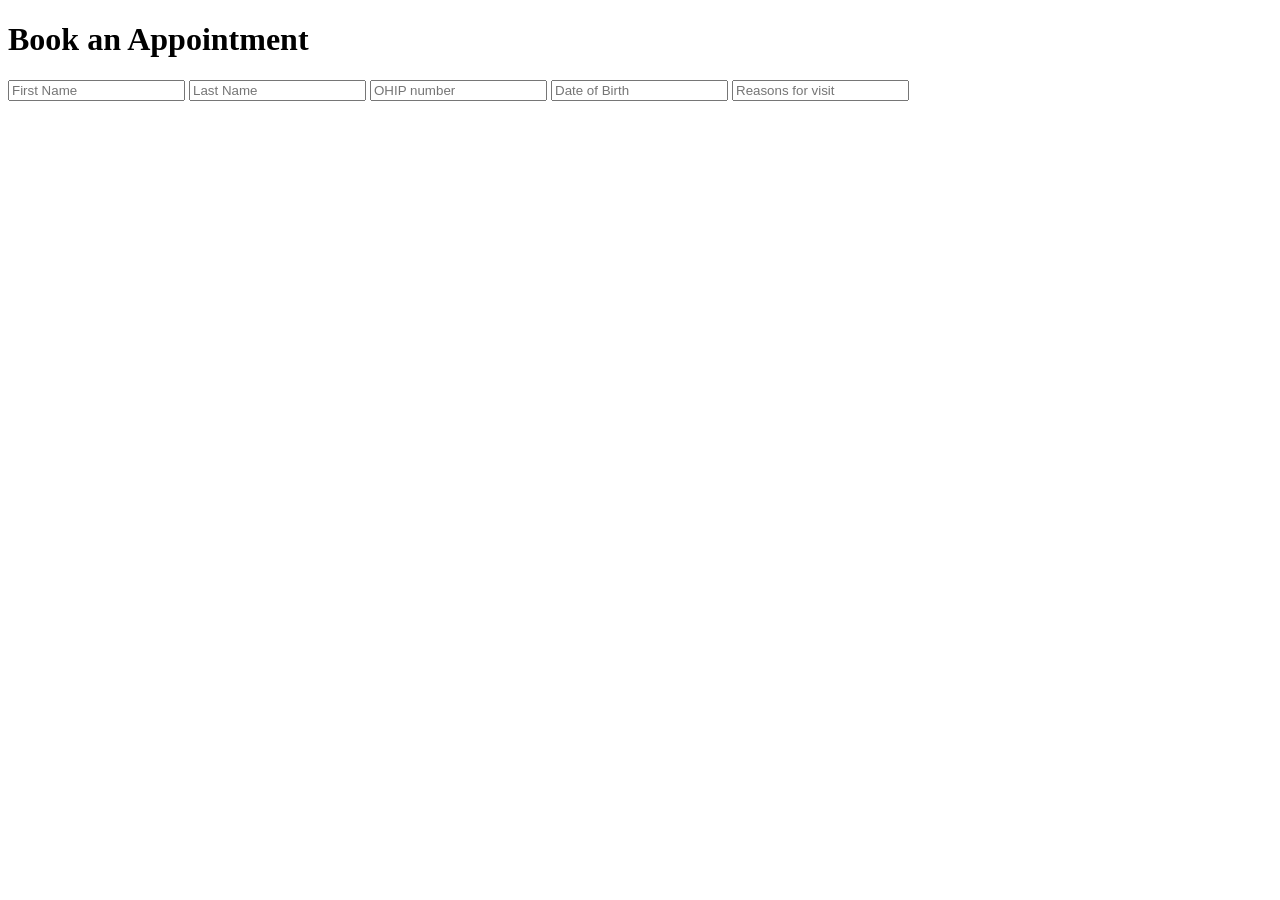
==== src/patient/appointments.html @ 931a5cb5 "Initialised repo" ====
<!DOCTYPE html>
<html>
    <body>
        <h1>Book an Appointment</h1>
         <form action="appointments.js" method="post"></form>
              <input type="text" placeholder="First Name" type="first name" required>
              <input type="text" placeholder="Last Name" type="last name" required>
              <input type="text" placeholder="OHIP number" type="ohip" required>
              <input type="number" placeholder="Date of Birth" type="dob" required>
              <input type="text" placeholder="Reasons for visit" type="reasons" required>
    </body>
</html>
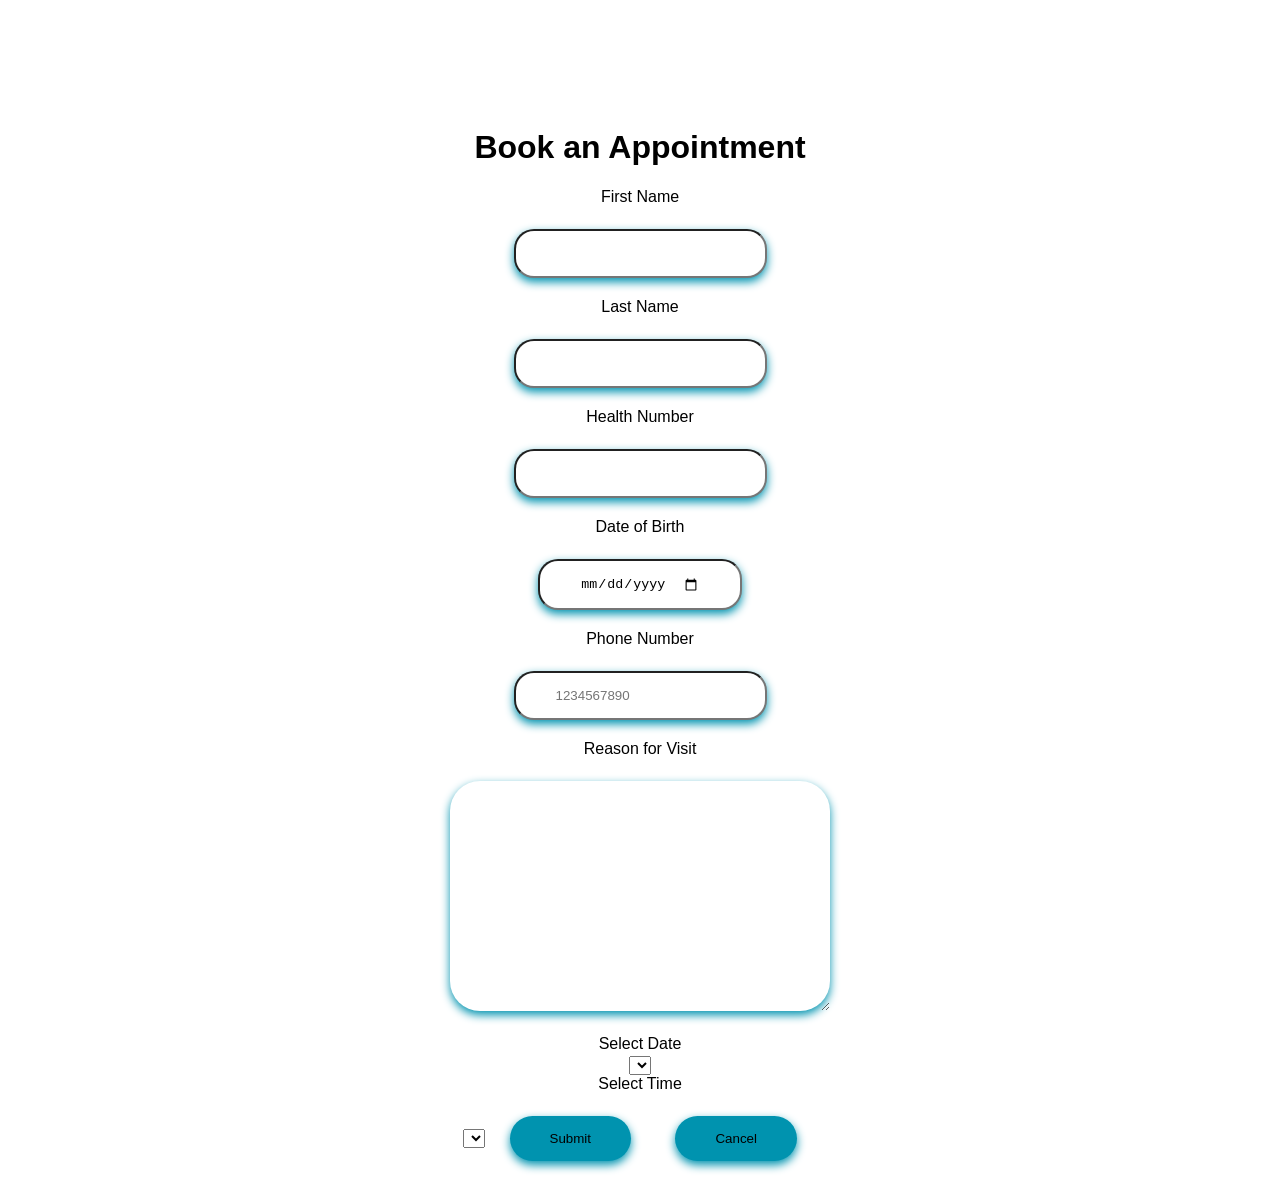
==== commit 00b9adc2: "Finished project" ====
--- a/src/patient/appointments.html
+++ b/src/patient/appointments.html
@@ -1,12 +1,49 @@
 <!DOCTYPE html>
 <html>
-    <body>
-        <h1>Book an Appointment</h1>
-         <form action="appointments.js" method="post"></form>
-              <input type="text" placeholder="First Name" type="first name" required>
-              <input type="text" placeholder="Last Name" type="last name" required>
-              <input type="text" placeholder="OHIP number" type="ohip" required>
-              <input type="number" placeholder="Date of Birth" type="dob" required>
-              <input type="text" placeholder="Reasons for visit" type="reasons" required>
-    </body>
+<head>
+  <title>Book an Appointment</title>
+  <link rel="stylesheet" href="../styles.css">
+</head>
+
+<body class="booking-form">
+
+<h1>Book an Appointment</h1>
+
+<form id="bookingForm">
+
+  <label>First Name</label>
+  <input type="text" id="fname" required>
+
+  <label>Last Name</label>
+  <input type="text" id="lname" required>
+
+  <label>Health Number</label>
+  <input type="text" id="healthnum" required>
+
+  <label>Date of Birth</label>
+  <input type="date" id="dob" required>
+
+  <label>Phone Number</label>
+  <input type="tel" id="phone"
+    pattern="[0-9]{10}"
+    placeholder="1234567890"
+    required>
+
+  <label>Reason for Visit</label>
+  <textarea id="reason" rows="3" required></textarea>
+
+  <label>Select Date</label>
+  <select id="dateSelect"></select>
+
+  <label>Select Time</label>
+  <select id="timeSelect"></select>
+
+  <button type="submit">Submit</button>
+  <button type="button" onclick="history.back()">Cancel</button>
+
+</form>
+
+<script type="module" src="../js/appointments.js"></script>
+
+</body>
 </html>
--- a/src/styles.css
+++ b/src/styles.css
@@ -0,0 +1,108 @@
+body {
+            font-family: Arial;
+            text-align: center;
+            padding-top: 100px;
+        }
+
+        button {
+            padding: 15px 40px;
+            margin: 20px;
+            background-color: #0093af;
+            border-radius: 50px;
+            border: none;
+             box-shadow: 0px 4px 10px #0093af;   
+            cursor: pointer;
+        }
+
+        .selection-page button {
+            width:   400px;
+            height: 80px;
+             font-size: 18px;
+             border: none
+        }
+
+        input {
+            padding: 15px 40px;
+            margin: 20px;
+            border-radius: 30px;
+            box-shadow: 0px 4px 10px #0093af;
+        }
+
+        .booking-form input {
+            border-radius: 20px;
+        }
+
+        .gallery {
+            display: grid;
+            grid-template-columns: repeat(auto-fit, minmax(250px, 1fr));
+            gap: 20px;
+            margin-top: 20px;
+        }
+        
+         textarea {
+            padding: 15px 40px;
+            margin: 20px;
+            border-radius: 30px;
+            box-shadow: 0px 4px 10px #0093af;
+
+            width: 300px;
+            height: 200px;
+
+            border: none;
+            outline: none;
+
+            font-size: 16px;
+            font-family: inherit;
+
+            resize: vertical;
+        }
+
+        label {
+            display: block;
+            margin-bottom: 3px;
+        }
+
+        .card {
+            border: 1px solid #ddd;
+            padding: 15px;
+            margin: 15px;
+            border-radius: 30px;
+            width: 250px;
+            box-shadow: 0px 4px 10px #0093af;
+
+        }
+        .card img {
+            width: 120px;      
+            height: 120px;   
+
+            object-fit: cover; 
+            object-position: center;
+
+            border-radius: 8px;
+        }
+
+        .doctor-grid {
+            display: grid;
+            grid-template-columns: repeat(auto-fit, minmax(250px, 1fr));
+            gap: 20px;
+            padding: 20px;
+        }
+
+        .appointmentsList {
+            display: grid;
+            grid-template-columns: repeat(auto-fit, minmax(250px, 1fr));
+            gap: 15px;
+        }
+
+        .home-btn{
+            position: absolute;
+            top: 15px;
+            left: 15px;
+            
+            padding: 8px 14px;
+            border: none;
+        }
+
+        .home-btn:hover {
+            background: #007a8c;
+        }
